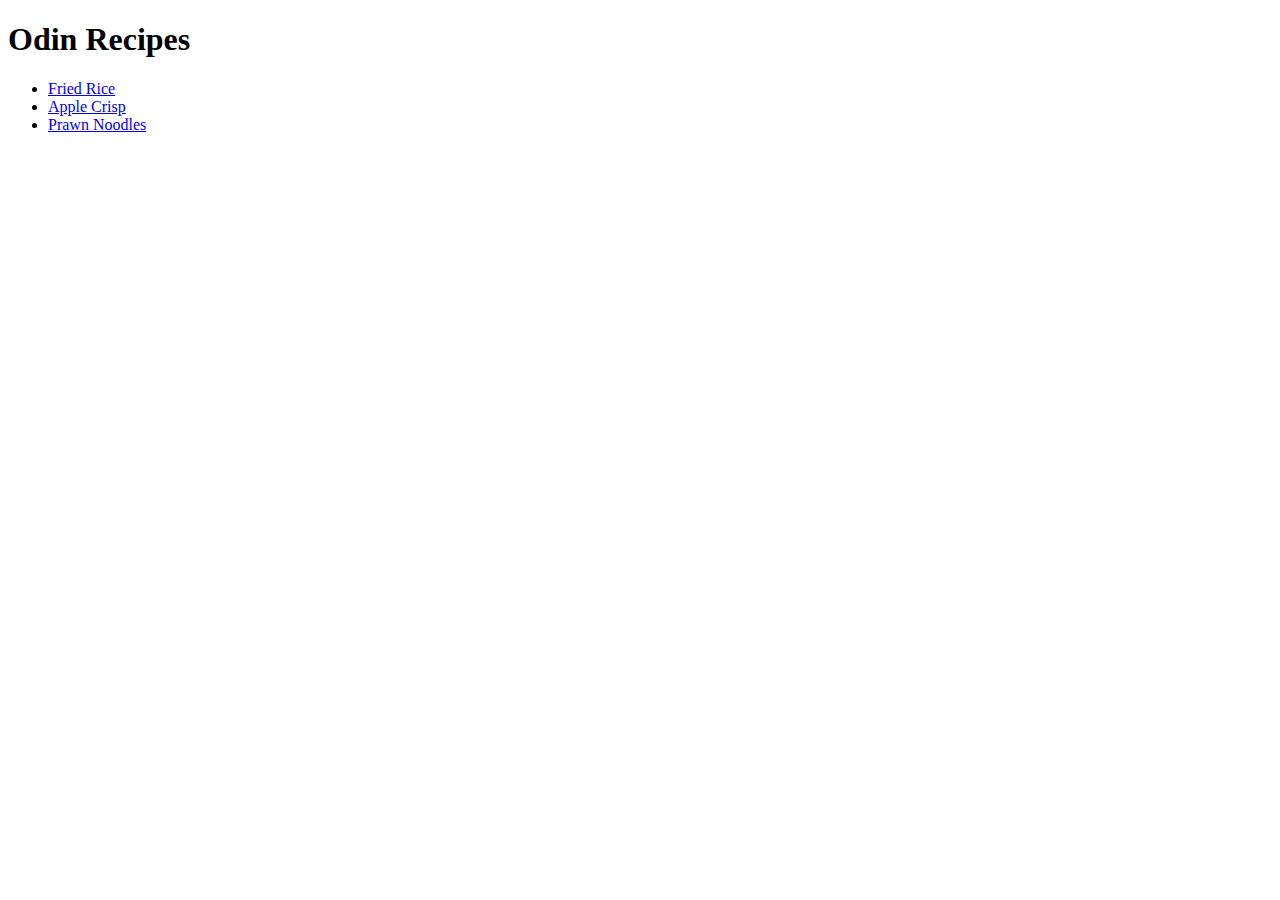
==== index.html @ f1c9ee67 "Update with three new recipes" ====
<!DOCTYPE html>
<html lang="en">
<head>
    <meta charset="UTF-8">
    <meta name="viewport" content="width=device-width, initial-scale=1.0">
    <title>Odin Recipes</title>
</head>
<body>
    <h1>Odin Recipes</h1>

    <ul>
        <li><a href="/recipes/fried-rice.html">Fried Rice</a></li>
        <li><a href="/recipes/apple-crisp.html">Apple Crisp</a></li>
        <li><a href="/recipes/prawn-noodles.html">Prawn Noodles</a></li>
    </ul>
    
    
</body>
</html>
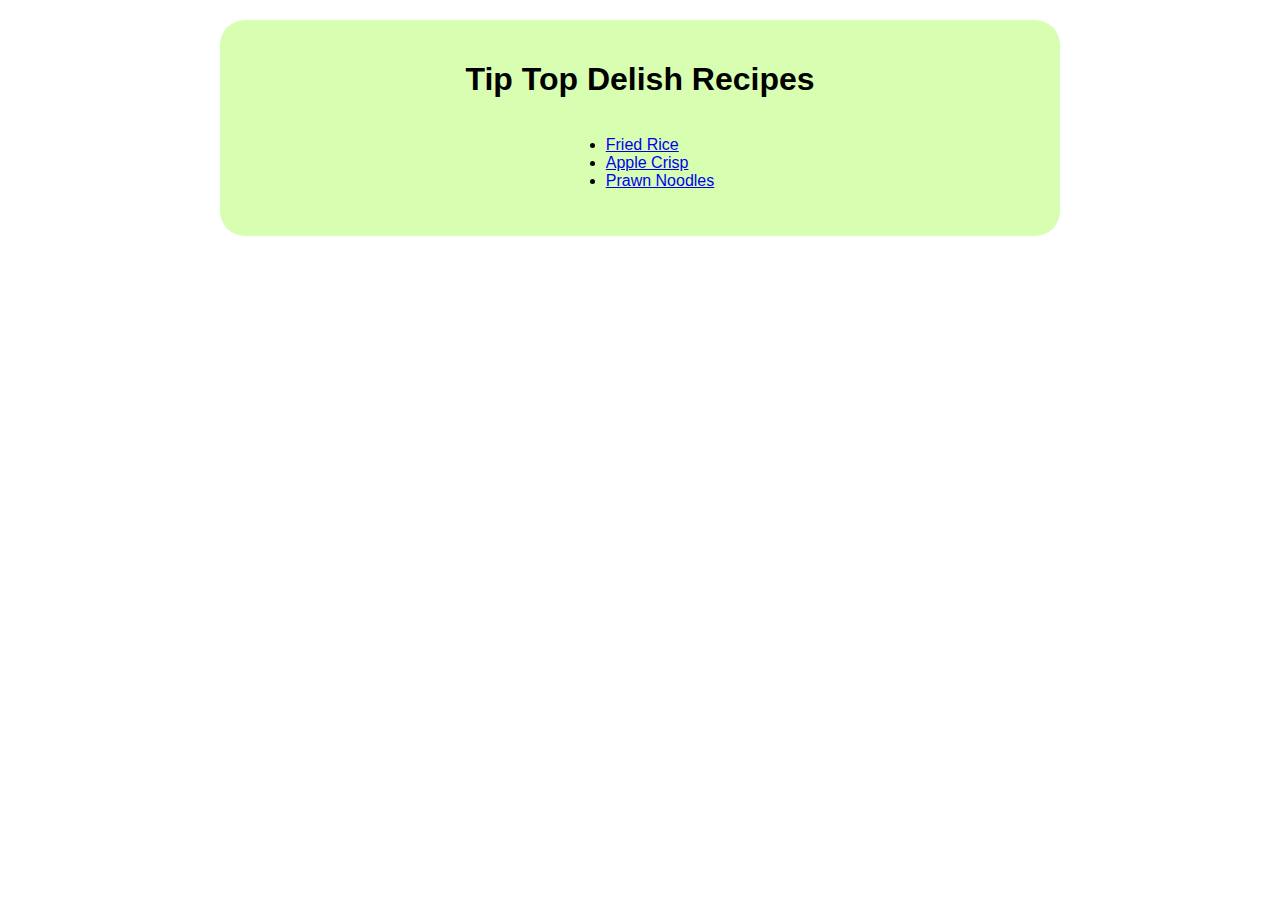
==== commit 1fc48a6a: "Update recipes with CSS" ====
--- a/index.html
+++ b/index.html
@@ -3,17 +3,17 @@
 <head>
     <meta charset="UTF-8">
     <meta name="viewport" content="width=device-width, initial-scale=1.0">
-    <title>Odin Recipes</title>
+    <link rel="stylesheet" href="./style.css">
+    <title>Delish Recipes</title>
 </head>
 <body>
-    <h1>Odin Recipes</h1>
-
+    <div class="overall div1 landing">
+    <h1>Tip Top Delish Recipes</h1>
     <ul>
         <li><a href="/recipes/fried-rice.html">Fried Rice</a></li>
         <li><a href="/recipes/apple-crisp.html">Apple Crisp</a></li>
         <li><a href="/recipes/prawn-noodles.html">Prawn Noodles</a></li>
     </ul>
-    
-    
+    </div>
 </body>
 </html>--- a/style.css
+++ b/style.css
@@ -0,0 +1,48 @@
+
+* {
+    font-family: Verdana, Geneva, Tahoma, sans-serif;
+}
+
+.overall {
+    align-items: center;
+}
+
+.imgsize {
+    width: 1000px;
+    border-radius: 25px;
+    margin-top: 50px;
+    align-items: center;
+    justify-items: center;
+}
+
+.div1 {
+    display: flex;
+    flex-direction: column;
+    width:1000px;
+    padding: 20px;
+    margin: auto;
+    margin-top: 20px;
+    border-radius: 25px;
+}
+
+.des {
+    background-color: rgb(252, 127, 152);
+    font-weight: 600;
+}
+
+.ingredients {
+    background-color: rgb(255, 211, 129);
+    text-align: left;
+}
+
+.steps {
+    background-color: rgb(170, 255, 255);
+    text-align: left;
+}
+
+.landing {
+    background-color: rgb(216, 255, 177);
+    align-items: center;
+    padding-bottom: 30px;
+    width:800px;
+}